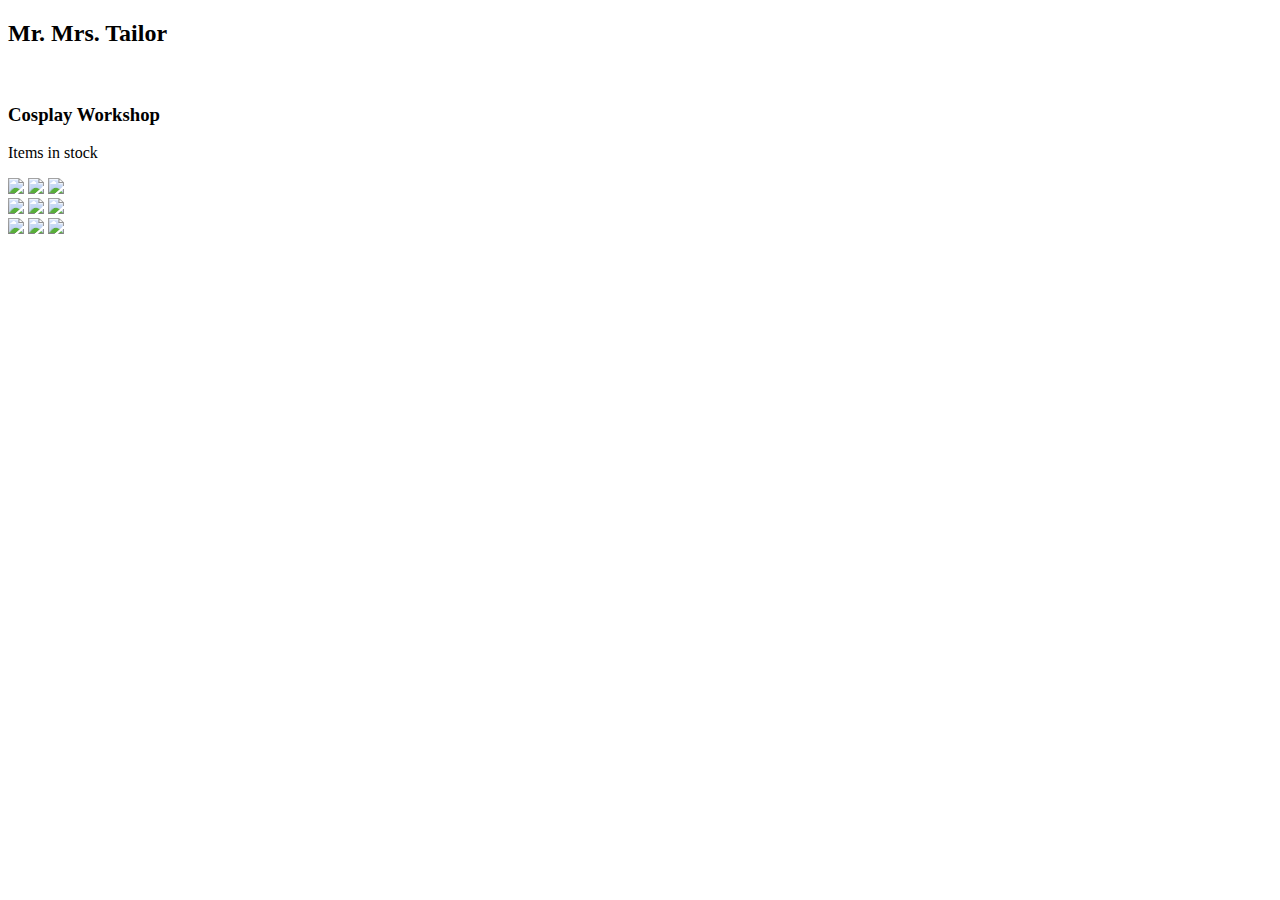
==== index.html @ 56dd55f1 "Create index.html" ====
<!DOCTYPE html>
<html>
    <head>
        <title>Test</title>
        <meta charset="UTF-8">
        <meta name="vieport" content="width=device-width, initial-scale=1.0">
        <meta name="description" content="Aku's cosplays webpage">
        <meta name="author" content="Saja">
        <link rel="stylesheet" href="">
    </head>
    <body>
        <div class="headers">
            <h2>Mr. Mrs. Tailor</h2><br>
            <h3>Cosplay Workshop</h3>
        </div>
        <div class="test">
            <p>Items in stock</p>
        </div>
        <div class="items">
            <img src="https://via.placeholder.com/150">
            <img src="https://via.placeholder.com/150">
            <img src="https://via.placeholder.com/150"><br>
            <img src="https://via.placeholder.com/150">
            <img src="https://via.placeholder.com/150">
            <img src="https://via.placeholder.com/150"><br>
            <img src="https://via.placeholder.com/150">
            <img src="https://via.placeholder.com/150">
            <img src="https://via.placeholder.com/150"><br>
        </div>
    </body>
</html>
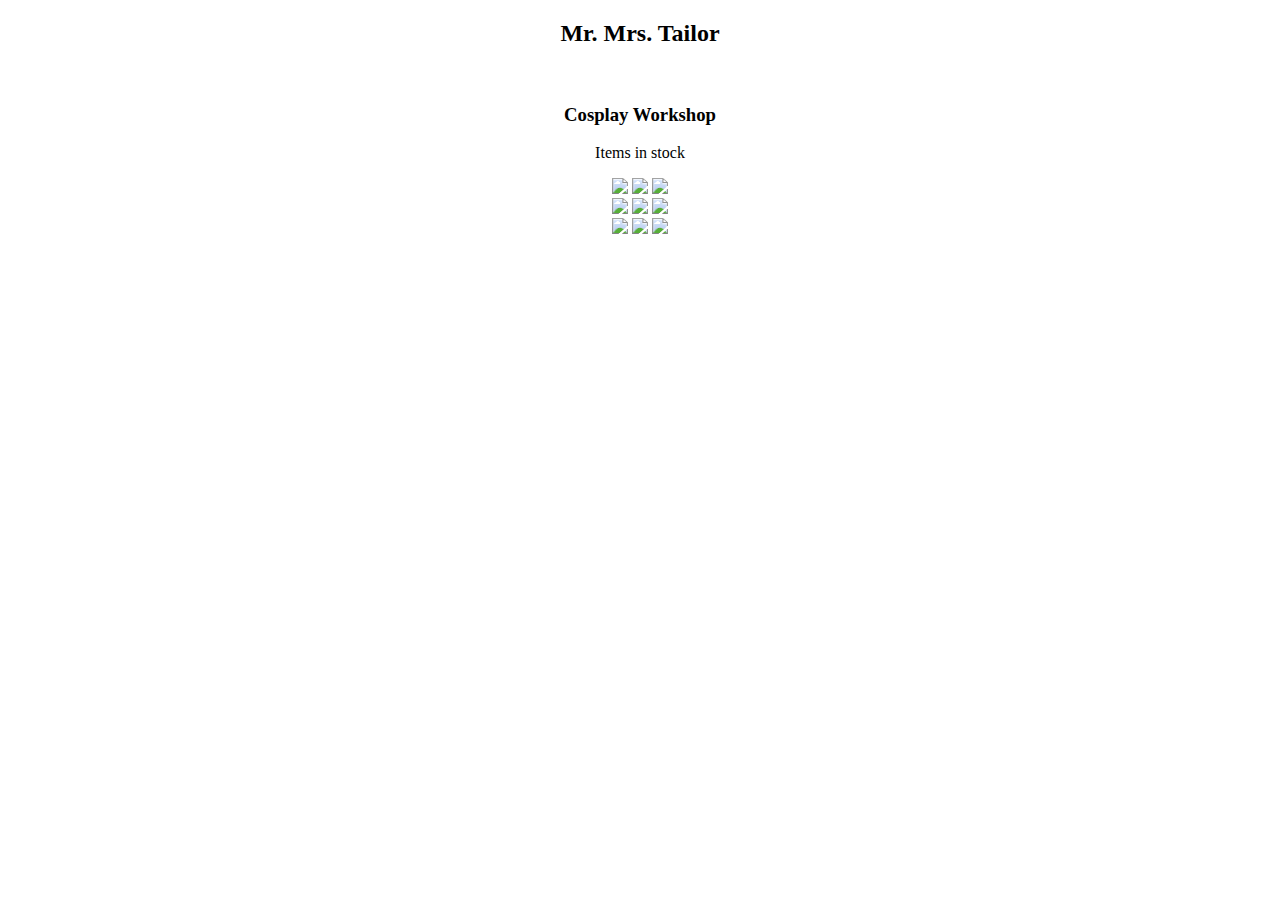
==== commit a10fb95d: "Update index.html" ====
--- a/index.html
+++ b/index.html
@@ -3,10 +3,11 @@
     <head>
         <title>Test</title>
         <meta charset="UTF-8">
+        <link rel="icon" href="https://user-images.githubusercontent.com/114262373/198164726-f88eb98c-c54d-4efa-a75c-d080c950c447.png" type="image/png">
         <meta name="vieport" content="width=device-width, initial-scale=1.0">
         <meta name="description" content="Aku's cosplays webpage">
         <meta name="author" content="Saja">
-        <link rel="stylesheet" href="">
+        <link rel="stylesheet" href="style.css">
     </head>
     <body>
         <div class="headers">
--- a/style.css
+++ b/style.css
@@ -0,0 +1,23 @@
+body {
+    background-image: url("https://user-images.githubusercontent.com/114262373/198164726-f88eb98c-c54d-4efa-a75c-d080c950c447.png");
+    text-align: center;
+    font-family: 'Times New Roman', Times, serif;
+}
+
+.headers {
+    background-color: rgba(255,255,255,0.5);
+    text-shadow: black, 2cm;
+}
+
+#Regist_item {
+    background-color: rgba(255, 255, 255, 0.650);
+}
+
+.test {
+    background-color: rgba(255, 255, 255, 0.650);
+    text-shadow: black, 2cm;
+    
+}
+
+
+/*fix this shit*/
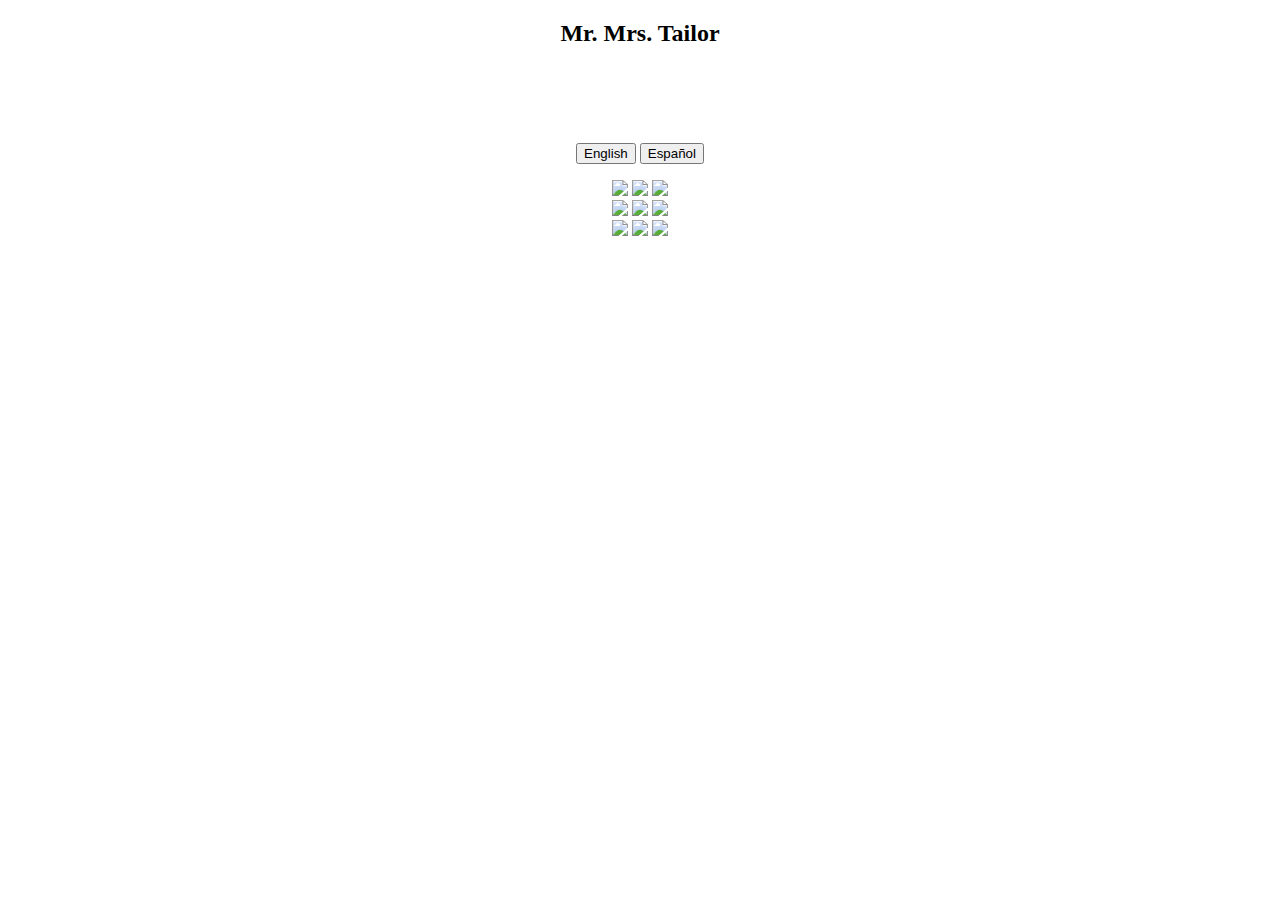
==== commit ba713ca6: "Update index.html" ====
--- a/index.html
+++ b/index.html
@@ -1,10 +1,10 @@
 <!DOCTYPE html>
 <html>
     <head>
-        <title>Test</title>
+        <title>Mr. Mrs. Tailor</title>
         <meta charset="UTF-8">
         <link rel="icon" href="https://user-images.githubusercontent.com/114262373/198164726-f88eb98c-c54d-4efa-a75c-d080c950c447.png" type="image/png">
-        <meta name="vieport" content="width=device-width, initial-scale=1.0">
+        <meta name="viewport" content="width=device-width, initial-scale=1.0">
         <meta name="description" content="Aku's cosplays webpage">
         <meta name="author" content="Saja">
         <link rel="stylesheet" href="style.css">
@@ -12,10 +12,15 @@
     <body>
         <div class="headers">
             <h2>Mr. Mrs. Tailor</h2><br>
-            <h3>Cosplay Workshop</h3>
+            <h3 id="subtitle"></h3><br>
+            <h4 id="description"></h4>
+        </div>
+        <div>
+            <button onclick="changeLanguage('en')">English</button>
+            <button onclick="changeLanguage('es')">Español</button>
         </div>
         <div class="test">
-            <p>Items in stock</p>
+            <p id="stock"></p>
         </div>
         <div class="items">
             <img src="https://via.placeholder.com/150">
@@ -28,5 +33,6 @@
             <img src="https://via.placeholder.com/150">
             <img src="https://via.placeholder.com/150"><br>
         </div>
+    <script src="language.js"></script>
     </body>
 </html>
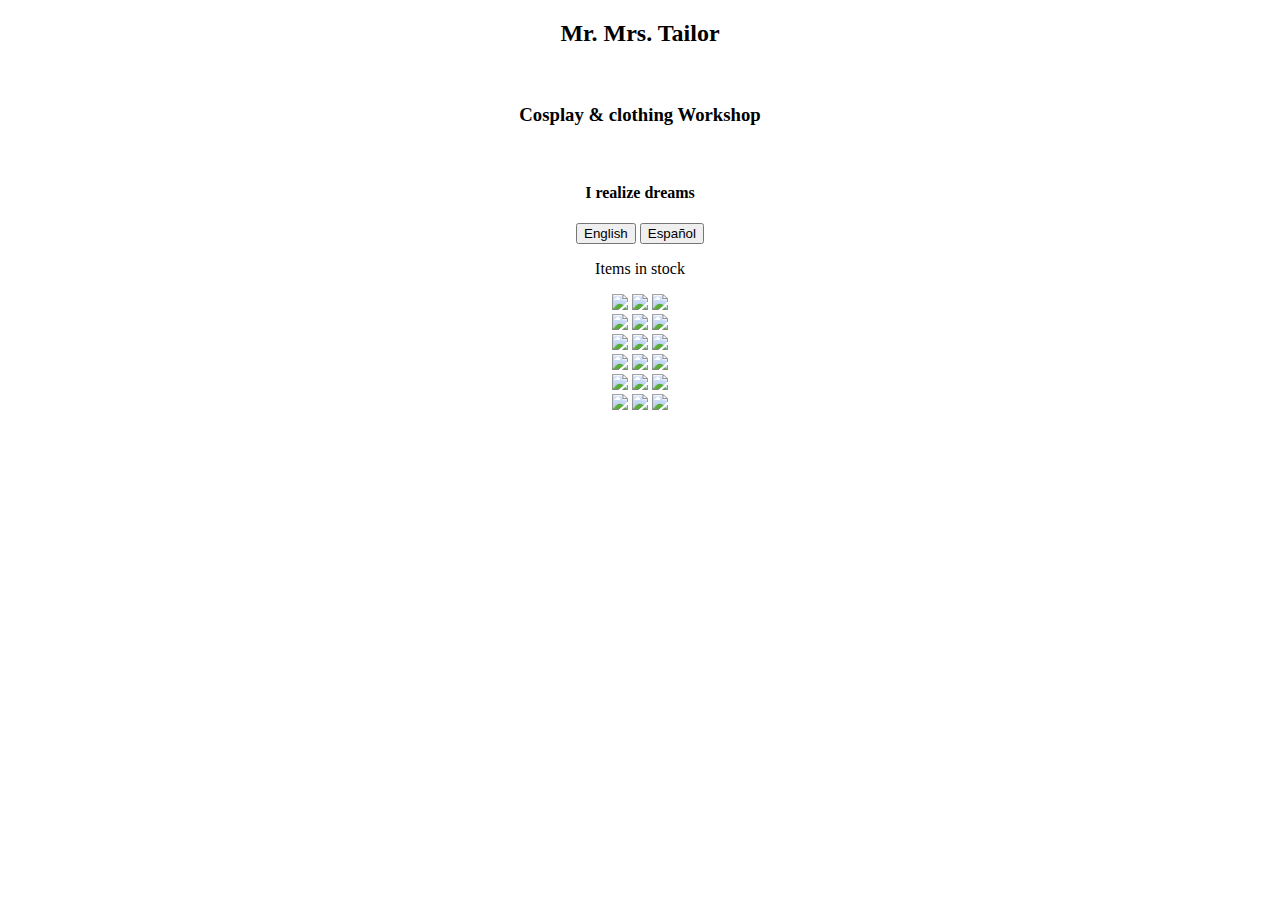
==== commit 88b34c9f: ""updated for item lists and language"" ====
--- a/index.html
+++ b/index.html
@@ -22,7 +22,18 @@
         <div class="test">
             <p id="stock"></p>
         </div>
-        <div class="items">
+        <div id="en" class="items">
+            <img src="https://via.placeholder.com/150">
+            <img src="https://via.placeholder.com/150">
+            <img src="https://via.placeholder.com/150"><br>
+            <img src="https://via.placeholder.com/150">
+            <img src="https://via.placeholder.com/150">
+            <img src="https://via.placeholder.com/150"><br>
+            <img src="https://via.placeholder.com/150">
+            <img src="https://via.placeholder.com/150">
+            <img src="https://via.placeholder.com/150"><br>
+        </div>
+        <div id="es" class="items">
             <img src="https://via.placeholder.com/150">
             <img src="https://via.placeholder.com/150">
             <img src="https://via.placeholder.com/150"><br>
@@ -34,5 +45,7 @@
             <img src="https://via.placeholder.com/150"><br>
         </div>
     <script src="language.js"></script>
+    <script src="itemsList.js"></script>
+    <script src="listaItems.js"></script>
     </body>
 </html>
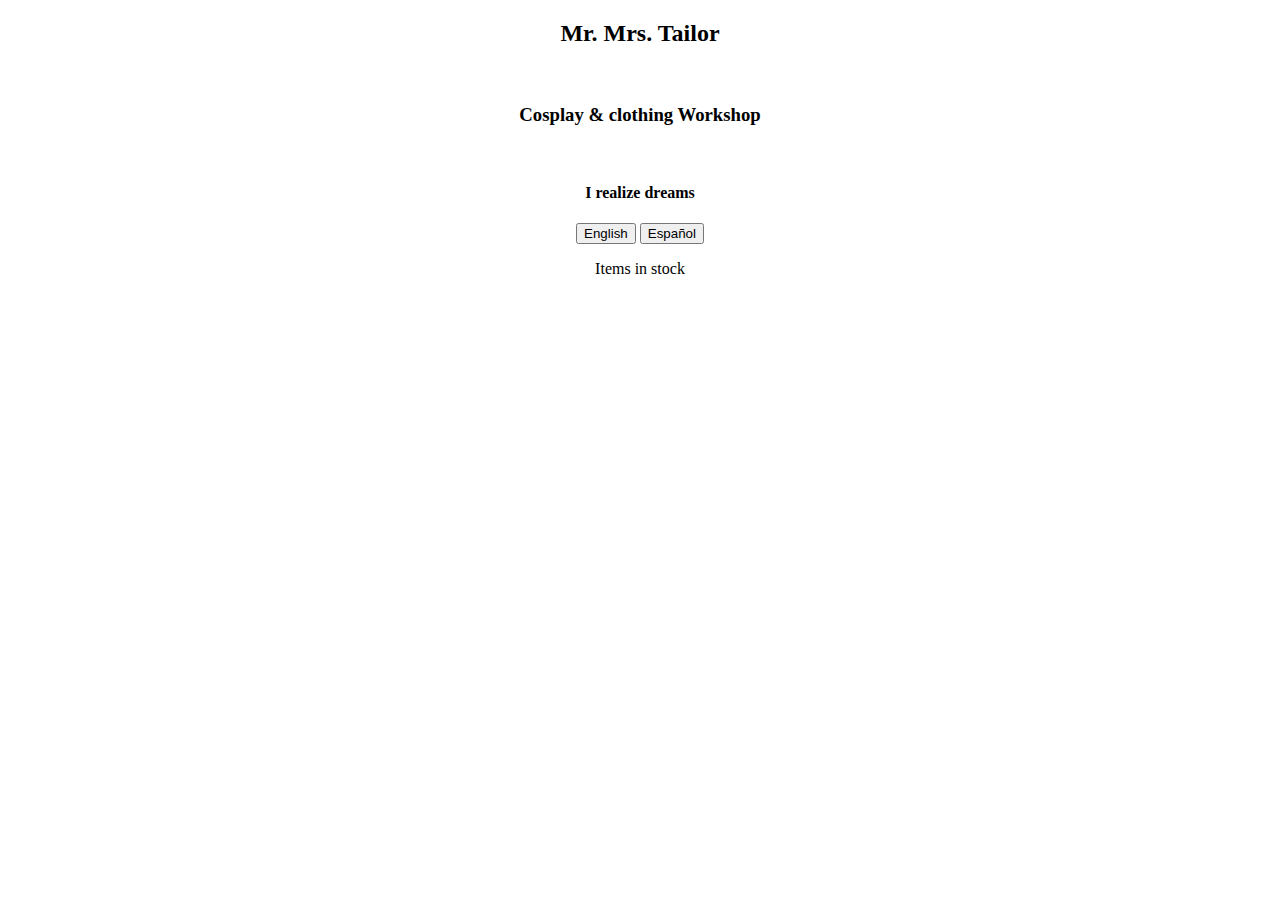
==== commit 3d7c6640: "Some updates to these docs" ====
--- a/index.html
+++ b/index.html
@@ -23,29 +23,14 @@
             <p id="stock"></p>
         </div>
         <div id="en" class="items">
-            <img src="https://via.placeholder.com/150">
-            <img src="https://via.placeholder.com/150">
-            <img src="https://via.placeholder.com/150"><br>
-            <img src="https://via.placeholder.com/150">
-            <img src="https://via.placeholder.com/150">
-            <img src="https://via.placeholder.com/150"><br>
-            <img src="https://via.placeholder.com/150">
-            <img src="https://via.placeholder.com/150">
-            <img src="https://via.placeholder.com/150"><br>
+            
         </div>
         <div id="es" class="items">
-            <img src="https://via.placeholder.com/150">
-            <img src="https://via.placeholder.com/150">
-            <img src="https://via.placeholder.com/150"><br>
-            <img src="https://via.placeholder.com/150">
-            <img src="https://via.placeholder.com/150">
-            <img src="https://via.placeholder.com/150"><br>
-            <img src="https://via.placeholder.com/150">
-            <img src="https://via.placeholder.com/150">
-            <img src="https://via.placeholder.com/150"><br>
+            
         </div>
-    <script src="language.js"></script>
+    <script src="index.js"></script>
     <script src="itemsList.js"></script>
     <script src="listaItems.js"></script>
+    <script src="language.js"></script>
     </body>
 </html>
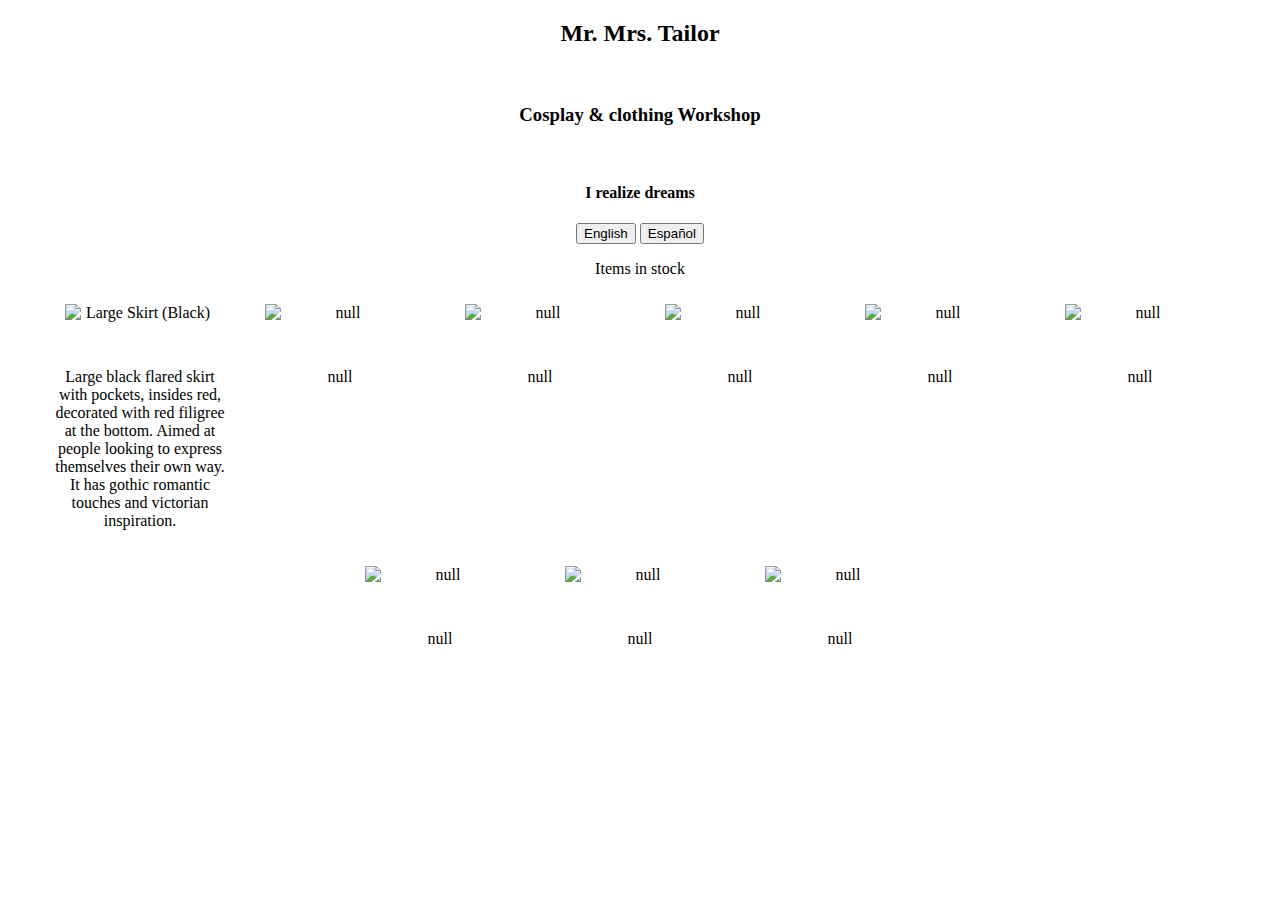
==== commit 3a35e4da: "fixed funtions" ====
--- a/index.html
+++ b/index.html
@@ -22,15 +22,15 @@
         <div class="test">
             <p id="stock"></p>
         </div>
-        <div id="en" class="items">
+        <div id="en" class="items" style="display: flex; flex-wrap: wrap; justify-content: center;">
             
         </div>
         <div id="es" class="items">
             
         </div>
-    <script src="index.js"></script>
     <script src="itemsList.js"></script>
     <script src="listaItems.js"></script>
     <script src="language.js"></script>
+    <script src="index.js"></script>
     </body>
 </html>
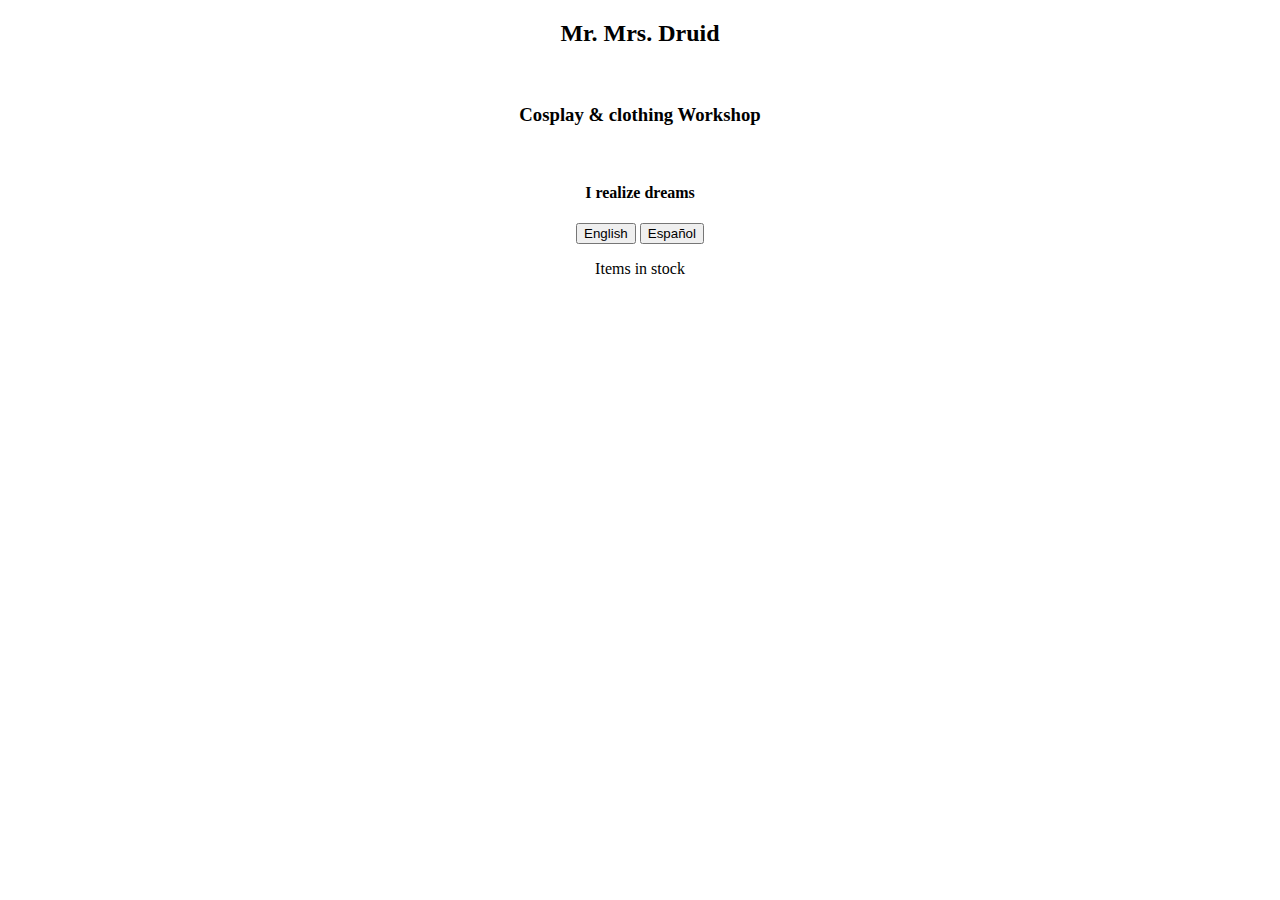
==== commit 3df8a280: "Update index.html" ====
--- a/index.html
+++ b/index.html
@@ -1,9 +1,9 @@
 <!DOCTYPE html>
 <html>
     <head>
-        <title>Mr. Mrs. Tailor</title>
+        <title>Mr. Mrs. Druid</title>
         <meta charset="UTF-8">
-        <link rel="icon" href="https://user-images.githubusercontent.com/114262373/198164726-f88eb98c-c54d-4efa-a75c-d080c950c447.png" type="image/png">
+        <link rel="icon" href="https://user-images.githubusercontent.com/114262373/272102689-f6b5bf80-cdb7-468e-84a3-f3bc26ba3880.jpg" type="image/jpg">
         <meta name="viewport" content="width=device-width, initial-scale=1.0">
         <meta name="description" content="Aku's cosplays webpage">
         <meta name="author" content="Saja">
@@ -11,7 +11,7 @@
     </head>
     <body>
         <div class="headers">
-            <h2>Mr. Mrs. Tailor</h2><br>
+            <h2>Mr. Mrs. Druid</h2><br>
             <h3 id="subtitle"></h3><br>
             <h4 id="description"></h4>
         </div>
--- a/style.css
+++ b/style.css
@@ -1,5 +1,5 @@
 body {
-    background-image: url("https://user-images.githubusercontent.com/114262373/198164726-f88eb98c-c54d-4efa-a75c-d080c950c447.png");
+    background-image: url("https://github.com/Inej-Saja-Diaspro/Main/assets/114262373/4716f3ba-d342-4739-ae73-e8c16f88b6bd.jpg");
     text-align: center;
     font-family: 'Times New Roman', Times, serif;
 }
@@ -19,5 +19,10 @@
     
 }
 
+.card {
+    background-color: rgba(255, 255, 255, 0.650);
+    padding: 20px;
+    margin: 20px;
+}
 
 /*fix this shit*/
